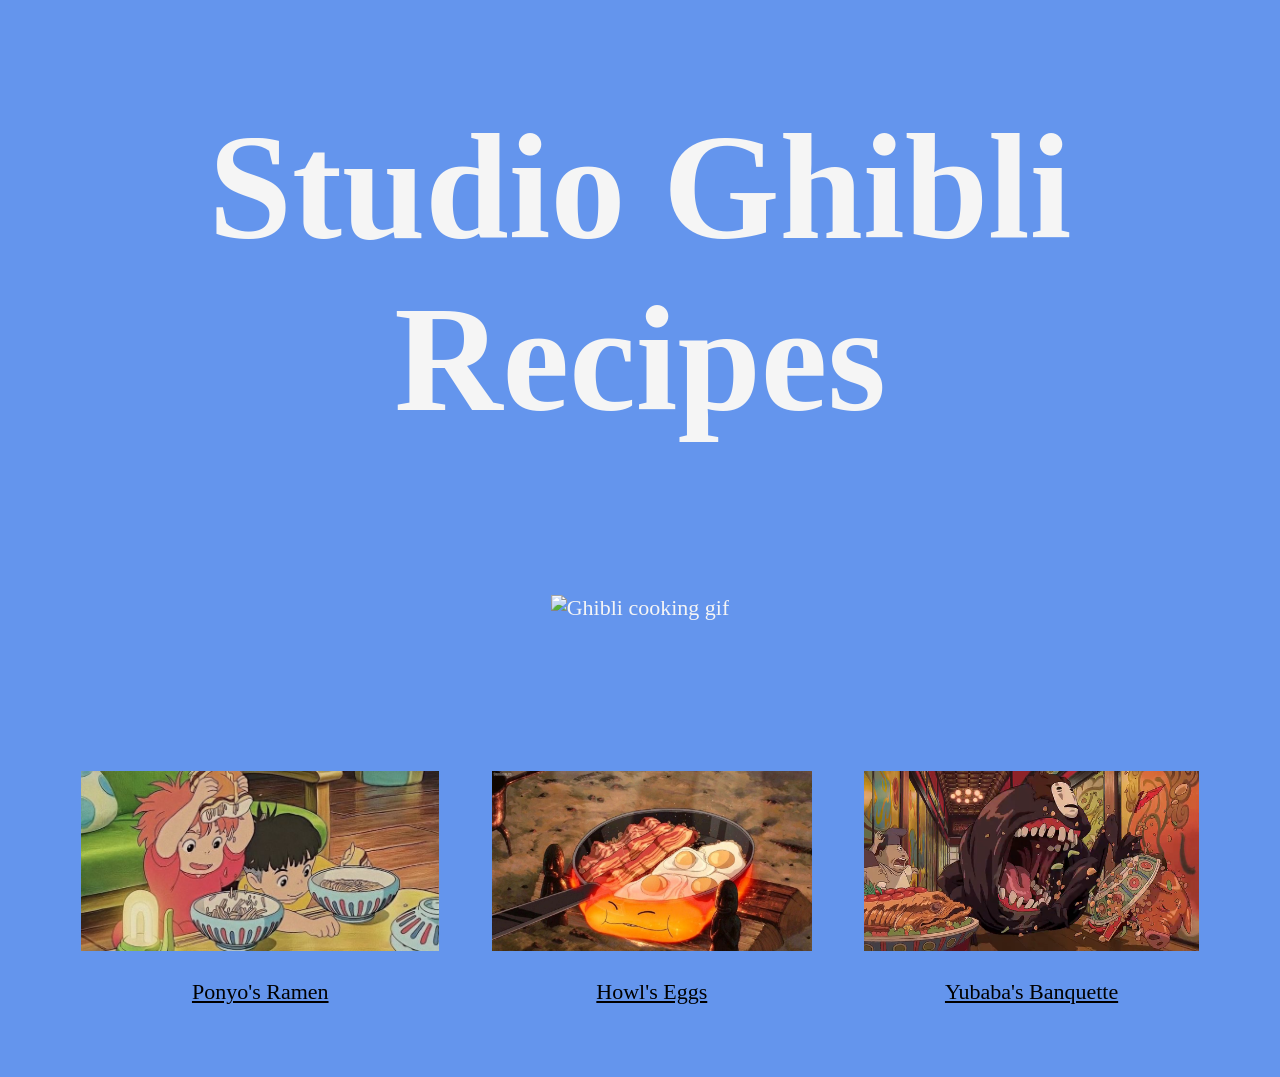
==== index.html @ 2cedc1fa "Update files in the Odin recipe project This commit introduces several new files to the Odin Recipe " ====
<!DOCTYPE html>
<html lang="en">
<head>
    <meta charset="UTF-8">
    <meta http-equiv="X-UA-Compatible" content="IE=edge">
    <meta name="viewport" content="width=device-width, initial-scale=1.0">
    <title>Document</title>
    <link rel="stylesheet" href="index.css">
</head>
<body>

    <h1>Studio Ghibli Recipes</h1>

    <img class="ghibli-gif" src="images/ghibli-food-compilation.mp4" alt="Ghibli cooking gif">

<div class="image-container">

    <a href="./recipes/ponyos_ramen/ponyos_ramen.html">
        <img class="recipe-image" src="./images/Ponyo-Ramen_image.jpeg" alt="ponyo's ramen image">                           
        <p>Ponyo's Ramen</p>
        </a> 

    <a href="./recipes/howls_eggs/howls_eggs.html">
        <img class="recipe-image" src="./images/Howls-Eggs.jpeg" alt="howl's eggs image">
        <p>Howl's Eggs</p>
    </a>   

    <a href="./recipes/yubabas_banquet/yubaba.html">
        <img class="recipe-image" src="./images/yubaba-banquet.png" alt="no face yubaba image">
        <p>Yubaba's Banquette</p>
    </a>

</div>
    
</body>

</html>
---- index.css ----
body {
    background: cornflowerblue;
    color: whitesmoke;
    font-size: 22px;
    text-align: center;
}

h1 {
    font-size: 150px;
}

.ghibli-gif {
    width: 90%;
    height: auto;
    margin: 50px auto;
    padding-bottom: 50px;
}

.image-container {
    display: flex;
    justify-content: space-between; /* This spaces the images out evenly */
    align-items: center; /* This aligns items vertically */
    width: 90%; /* Set to same width as .ghibli-gif */
    margin: 50px auto;
}

.recipe-image {
    flex: 1 1 30%;
    width: auto; /* Sets the width of the images */
    height: 180px; /* Sets a fixed height */
    object-fit: cover; /* Ensures images are resized correctly */
    margin: 0 10px;
}

@media screen and (max-width: 600px) {
    .image-container {
        flex-direction: column; /* This makes the flex container's items stack vertically */
        align-items: center; /* Align items in the center horizontally when they're stacked vertically */
    }

    .recipe-image {
        flex-basis: 100%; /* This makes each image take up the full width of the container */
    }
}

a:link {
    color: black;
}

a:visited {
    color: purple;
}

a:hover {
    color: pink;
}
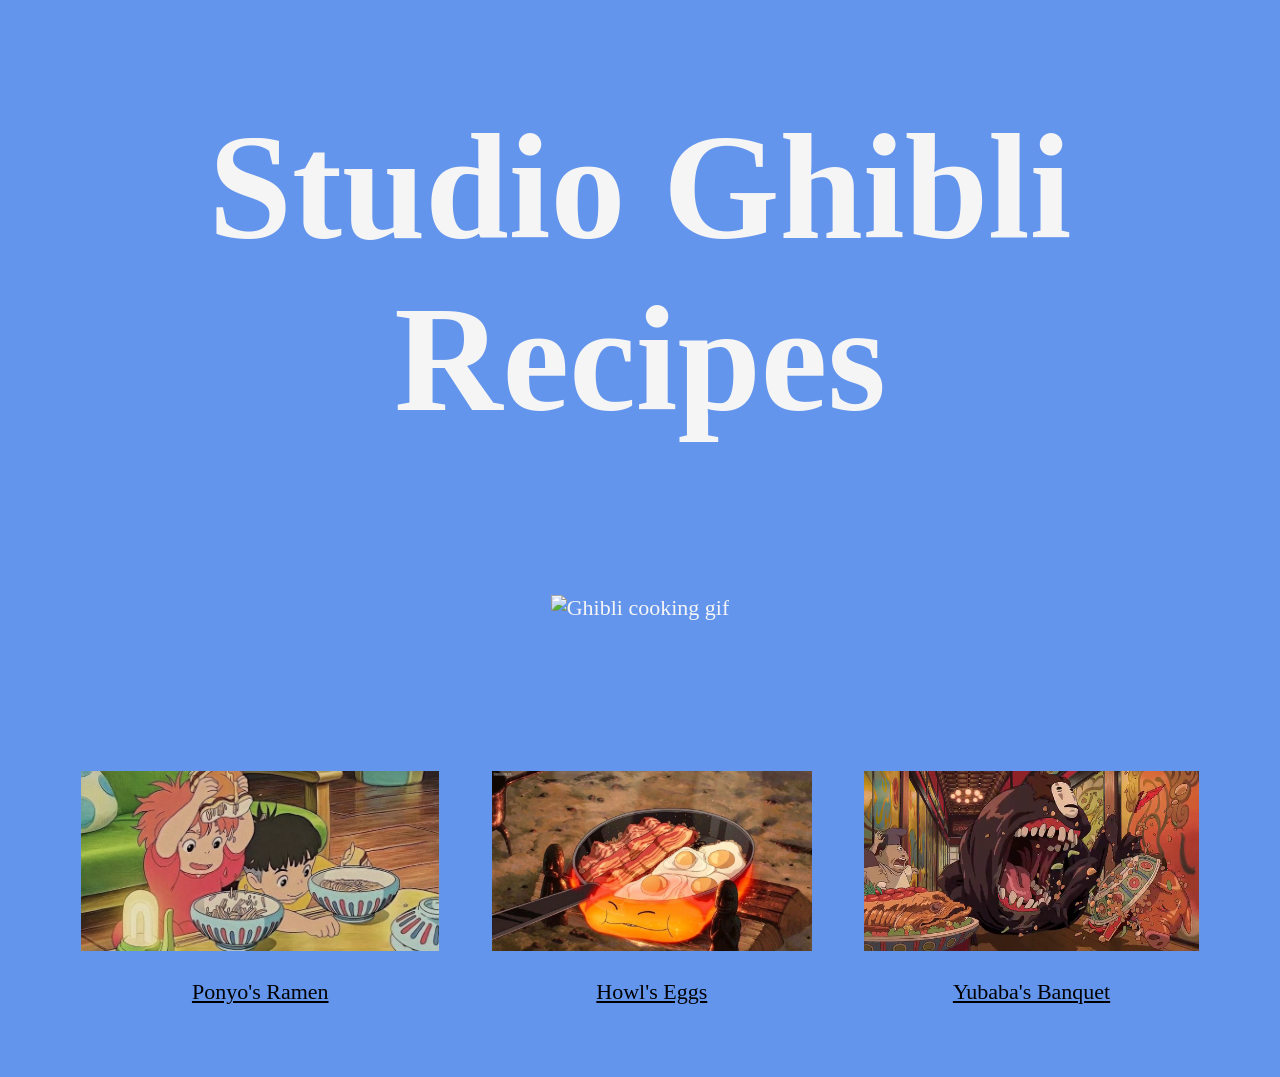
==== commit a45da03f: "Update various recipe pages and styles In this commit, several updates were made to the recipe pages" ====
--- a/index.html
+++ b/index.html
@@ -27,7 +27,7 @@
 
     <a href="./recipes/yubabas_banquet/yubaba.html">
         <img class="recipe-image" src="./images/yubaba-banquet.png" alt="no face yubaba image">
-        <p>Yubaba's Banquette</p>
+        <p>Yubaba's Banquet</p>
     </a>
 
 </div>
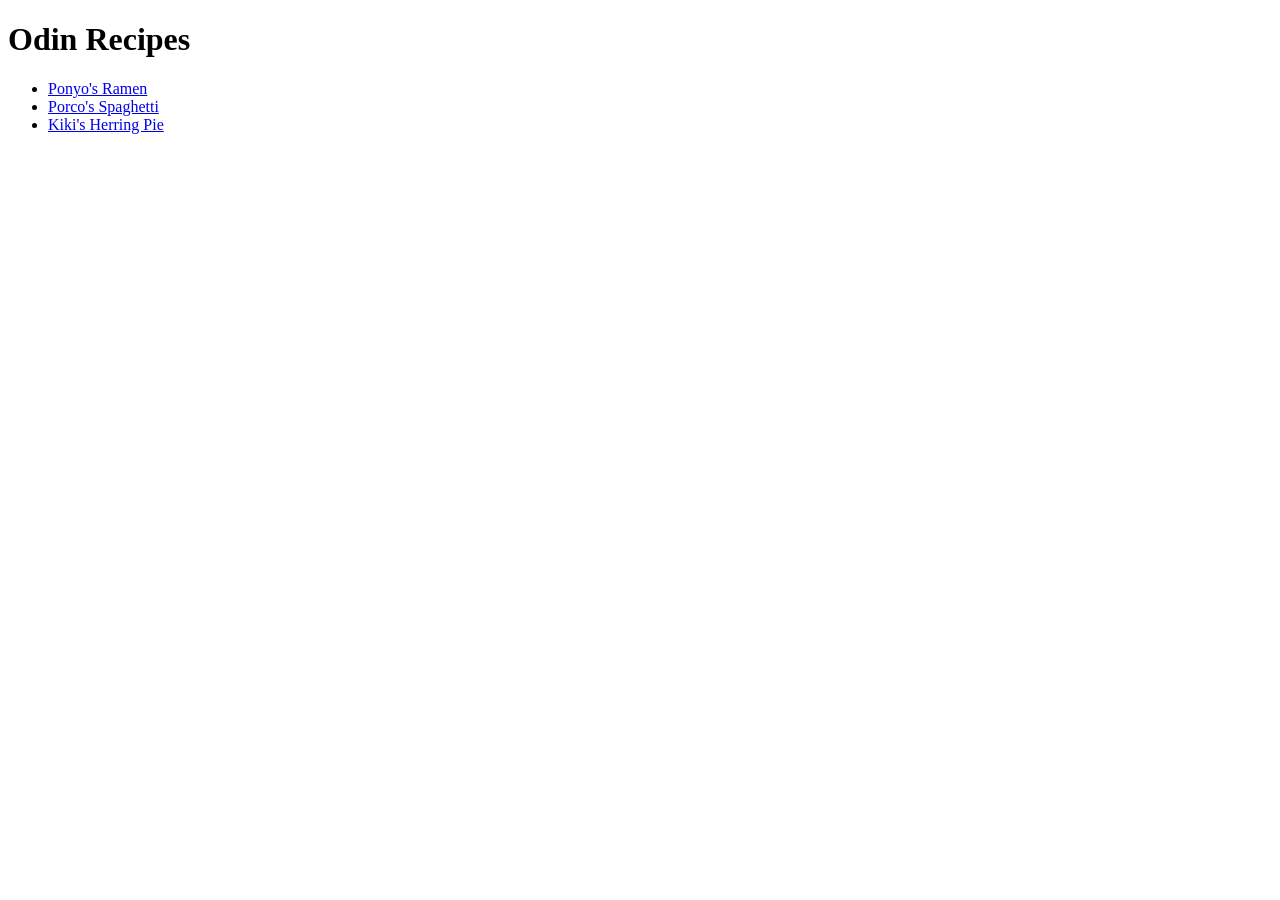
==== commit cce78392: "Add recipe pages with nav, content, and images - Created individual recipe pages with headings and s" ====
--- a/index.html
+++ b/index.html
@@ -2,36 +2,18 @@
 <html lang="en">
 <head>
     <meta charset="UTF-8">
-    <meta http-equiv="X-UA-Compatible" content="IE=edge">
     <meta name="viewport" content="width=device-width, initial-scale=1.0">
-    <title>Document</title>
-    <link rel="stylesheet" href="index.css">
+    <title>My Ghibli Recipes</title>
 </head>
 <body>
 
-    <h1>Studio Ghibli Recipes</h1>
+    <h1>Odin Recipes</h1>
 
-    <img class="ghibli-gif" src="images/ghibli-food-compilation.mp4" alt="Ghibli cooking gif">
+<ul>
+    <li><a href="recipes/ponyos-ramen.html">Ponyo's Ramen</a></li>
+    <li><a href="recipes/porcos-spaghetti.html">Porco's Spaghetti</a></li>
+    <li><a href="recipes/kikis-herring-pie.html">Kiki's Herring Pie</a></li>
+</ul>
 
-<div class="image-container">
-
-    <a href="./recipes/ponyos_ramen/ponyos_ramen.html">
-        <img class="recipe-image" src="./images/Ponyo-Ramen_image.jpeg" alt="ponyo's ramen image">                           
-        <p>Ponyo's Ramen</p>
-        </a> 
-
-    <a href="./recipes/howls_eggs/howls_eggs.html">
-        <img class="recipe-image" src="./images/Howls-Eggs.jpeg" alt="howl's eggs image">
-        <p>Howl's Eggs</p>
-    </a>   
-
-    <a href="./recipes/yubabas_banquet/yubaba.html">
-        <img class="recipe-image" src="./images/yubaba-banquet.png" alt="no face yubaba image">
-        <p>Yubaba's Banquet</p>
-    </a>
-
-</div>
-    
 </body>
-
 </html>
